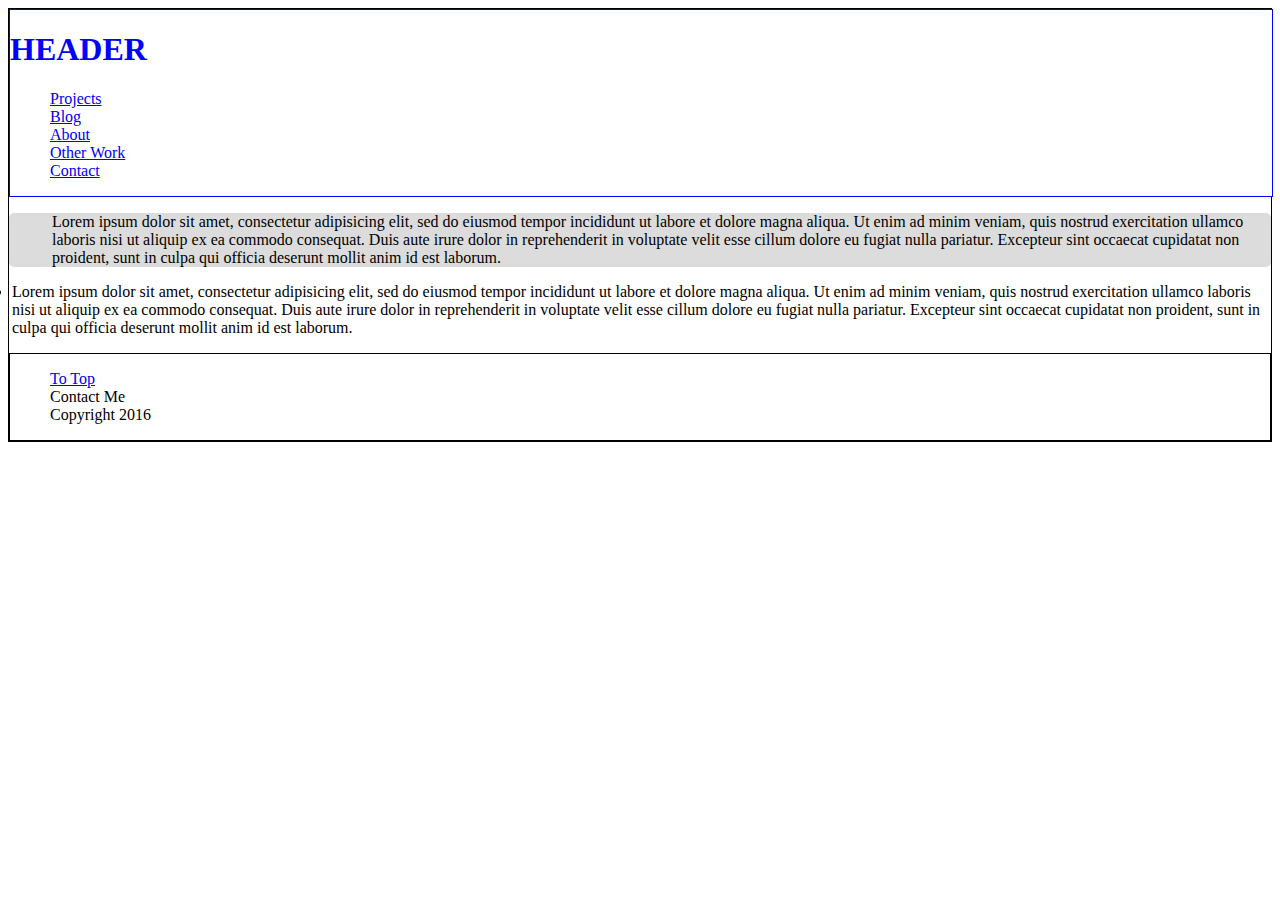
==== index.html @ f6be413d "css styling" ====
<!doctype html>

<html lang="en">
<head>
  <meta charset="utf-8">

  <title>Willem Sherwood</title>
  <meta name="description" content="Willem Sherwood">
  <meta name="author" content="Willem Sherwood">

  <link rel="stylesheet" href="css/styles.css?v=1.0">

  <!--[if lt IE 9]>
    <script src="https://cdnjs.cloudflare.com/ajax/libs/html5shiv/3.7.3/html5shiv.js"></script>
  <![endif]-->
</head>

<body>
  <header class="header">
    <h1>HEADER</h1>
    <ul class="header_nav">
      <li><a href="#">Projects</a></li>
      <li><a href="#">Blog</a></li>
      <li><a href="#">About</a></li>
      <li><a href="#">Other Work</a></li>
      <li><a href="#">Contact</a></li>
    </ul>
  </header>
  <div class="main_content">
    <ul class="main_content_panels">
      <li class="boxed panel">Lorem ipsum dolor sit amet, consectetur adipisicing elit, sed do eiusmod
      tempor incididunt ut labore et dolore magna aliqua. Ut enim ad minim veniam,
      quis nostrud exercitation ullamco laboris nisi ut aliquip ex ea commodo
      consequat. Duis aute irure dolor in reprehenderit in voluptate velit esse
      cillum dolore eu fugiat nulla pariatur. Excepteur sint occaecat cupidatat non
      proident, sunt in culpa qui officia deserunt mollit anim id est laborum.</li>
    </ul>
      <li class ="red boxed panel"><p>Lorem ipsum dolor sit amet, consectetur adipisicing elit, sed do eiusmod
      tempor incididunt ut labore et dolore magna aliqua. Ut enim ad minim veniam,
      quis nostrud exercitation ullamco laboris nisi ut aliquip ex ea commodo
      consequat. Duis aute irure dolor in reprehenderit in voluptate velit esse
      cillum dolore eu fugiat nulla pariatur. Excepteur sint occaecat cupidatat non
      proident, sunt in culpa qui officia deserunt mollit anim id est laborum. </p>
    </li>
  </div>
  <footer class="footer">
    <ul class="footer_links">
      <li><a href="#top">To Top</a></li>
      <li><a href="mailto:willem.sherwood@gmail.com"></a>Contact Me</li>
      <li>Copyright 2016</li>
    </ul>
  </footer>
  <script src="js/scripts.js"></script>
</body>
</html>
---- css/styles.css ----
header{
	float: top;
	color: blue;
	width: 100%;
	background-color: white;

}

header,body,footer{
	border: 1px;
	border-style: solid;
}

body{
	float: none;
	left: 30%;

}

ul{
	list-style-type: none;
}

/*------------ untested -------------*/

.header .h1{ 
	text-transform: uppercase;
	letter-spacing: 0.4em;
}

.header_nav{
	display: block;
	width: 100%;
	float: top;
}

/*---------- OO styled selector ------*/
.boxed{
	border-style: solid;
	border: 2px;
	margin: 3px;
}

.main_content_panels{
	border-radius: 5px;
	background-color: rgb(220,220,220);
}

.panel{
	border-radius: 3px;
	border-color: white;
}

.red .panel{
	background-color: rgb(200,170,170);
}
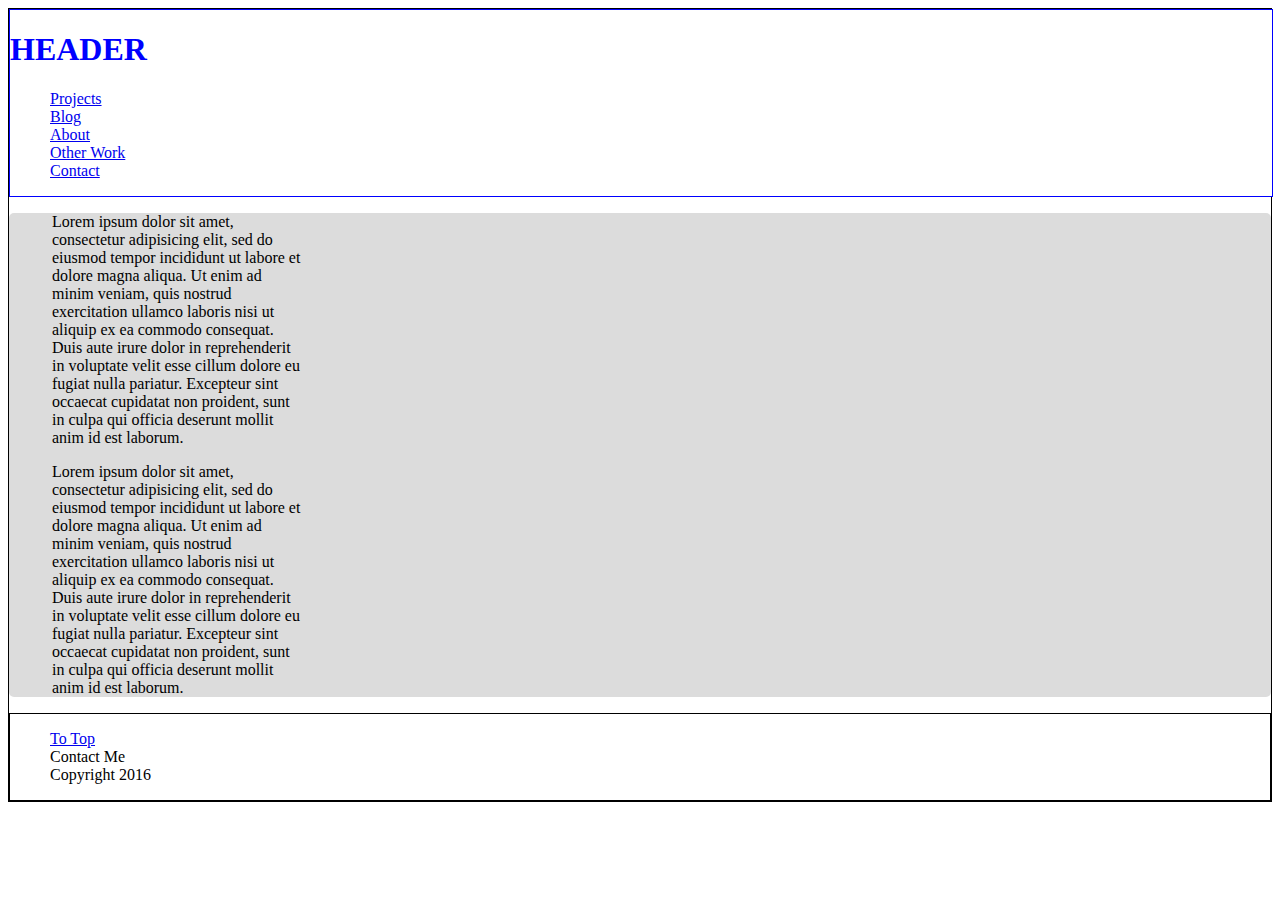
==== commit bbae3497: "Fixed tag issue, added width property to .panel" ====
--- a/index.html
+++ b/index.html
@@ -34,14 +34,14 @@
       consequat. Duis aute irure dolor in reprehenderit in voluptate velit esse
       cillum dolore eu fugiat nulla pariatur. Excepteur sint occaecat cupidatat non
       proident, sunt in culpa qui officia deserunt mollit anim id est laborum.</li>
-    </ul>
       <li class ="red boxed panel"><p>Lorem ipsum dolor sit amet, consectetur adipisicing elit, sed do eiusmod
       tempor incididunt ut labore et dolore magna aliqua. Ut enim ad minim veniam,
       quis nostrud exercitation ullamco laboris nisi ut aliquip ex ea commodo
       consequat. Duis aute irure dolor in reprehenderit in voluptate velit esse
       cillum dolore eu fugiat nulla pariatur. Excepteur sint occaecat cupidatat non
       proident, sunt in culpa qui officia deserunt mollit anim id est laborum. </p>
-    </li>
+      </li>
+    </ul>
   </div>
   <footer class="footer">
     <ul class="footer_links">
--- a/css/styles.css
+++ b/css/styles.css
@@ -49,8 +49,12 @@
 .panel{
 	border-radius: 3px;
 	border-color: white;
+	min-width: 150px;
+	max-width: 250px;
+	width: 250px;
+
 }
 
 .red .panel{
-	background-color: rgb(200,170,170);
+	background-color: rgb(220,170,170);
 }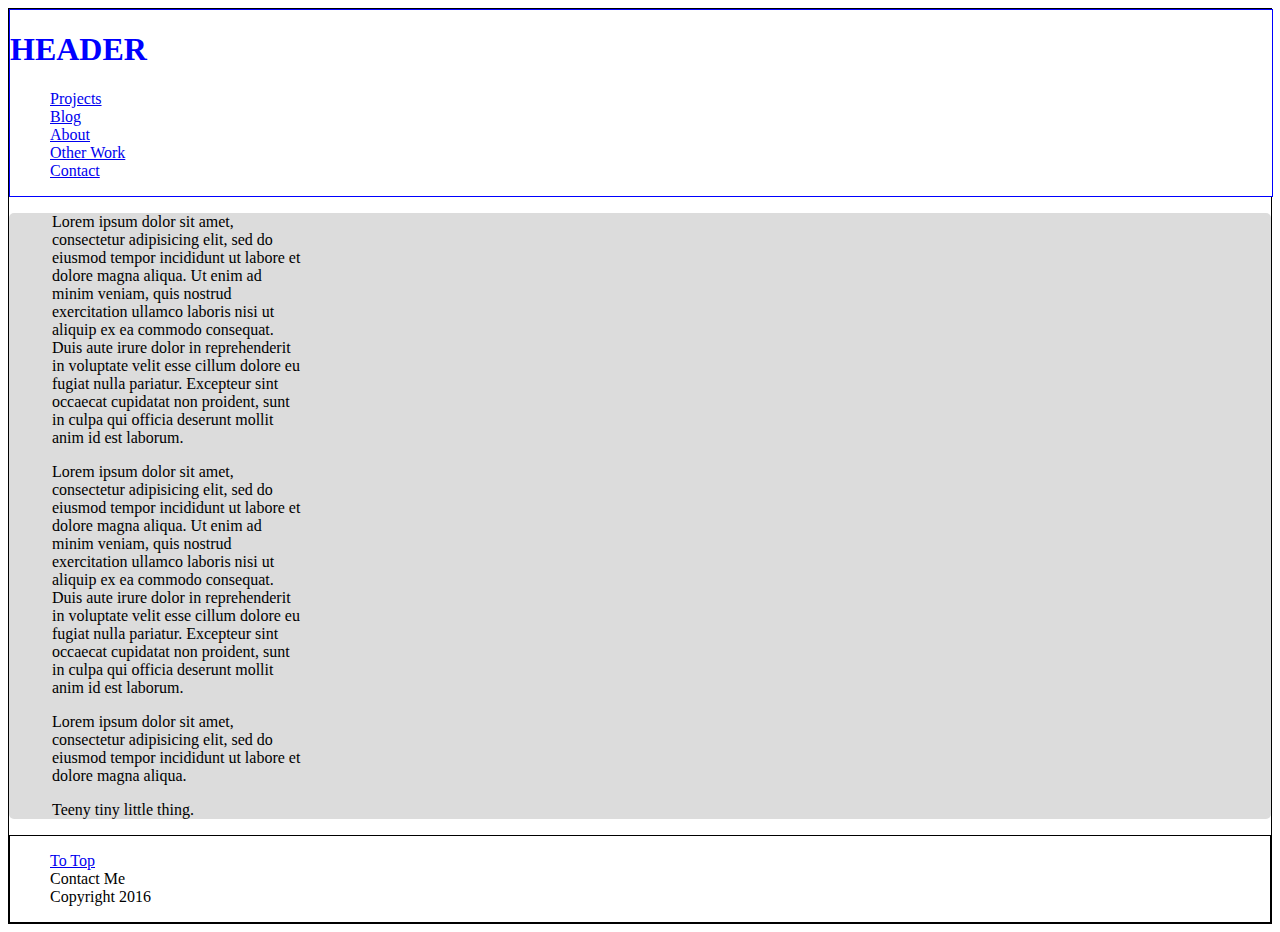
==== commit 2fbe60d8: "Closed an open <li> tag. Added more css classes to test" ====
--- a/index.html
+++ b/index.html
@@ -26,20 +26,32 @@
       <li><a href="#">Contact</a></li>
     </ul>
   </header>
+
   <div class="main_content">
+
     <ul class="main_content_panels">
+  
       <li class="boxed panel">Lorem ipsum dolor sit amet, consectetur adipisicing elit, sed do eiusmod
       tempor incididunt ut labore et dolore magna aliqua. Ut enim ad minim veniam,
       quis nostrud exercitation ullamco laboris nisi ut aliquip ex ea commodo
       consequat. Duis aute irure dolor in reprehenderit in voluptate velit esse
       cillum dolore eu fugiat nulla pariatur. Excepteur sint occaecat cupidatat non
       proident, sunt in culpa qui officia deserunt mollit anim id est laborum.</li>
+  
       <li class ="red boxed panel"><p>Lorem ipsum dolor sit amet, consectetur adipisicing elit, sed do eiusmod
       tempor incididunt ut labore et dolore magna aliqua. Ut enim ad minim veniam,
       quis nostrud exercitation ullamco laboris nisi ut aliquip ex ea commodo
       consequat. Duis aute irure dolor in reprehenderit in voluptate velit esse
       cillum dolore eu fugiat nulla pariatur. Excepteur sint occaecat cupidatat non
       proident, sunt in culpa qui officia deserunt mollit anim id est laborum. </p>
+      </li>
+  
+      <li class="blue boxed panel"><p>Lorem ipsum dolor sit amet, consectetur adipisicing elit, sed do eiusmod
+      tempor incididunt ut labore et dolore magna aliqua.</p>
+      </li>
+      
+      <li class ="green boxed panel">
+        <p>Teeny tiny little thing.</p>
       </li>
     </ul>
   </div>
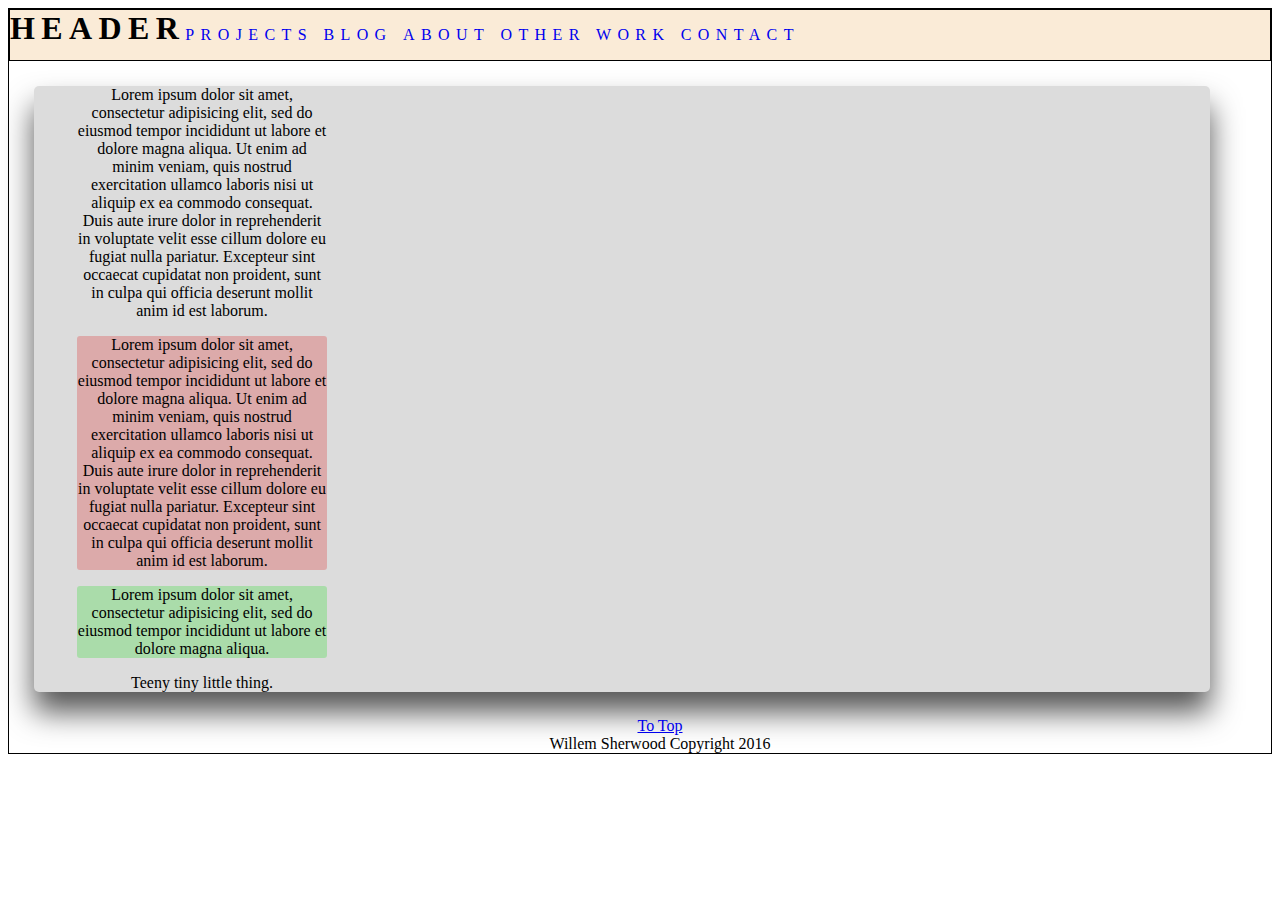
==== commit 67a900ca: "Tons more css experimentation." ====
--- a/index.html
+++ b/index.html
@@ -1,6 +1,6 @@
 <!doctype html>
 
-<html lang="en">
+<html lang="en-us">
 <head>
   <meta charset="utf-8">
 
@@ -27,9 +27,9 @@
     </ul>
   </header>
 
-  <div class="main_content">
+  <div class="main content">
 
-    <ul class="main_content_panels">
+    <ul class="main content panels">
   
       <li class="boxed panel">Lorem ipsum dolor sit amet, consectetur adipisicing elit, sed do eiusmod
       tempor incididunt ut labore et dolore magna aliqua. Ut enim ad minim veniam,
@@ -43,25 +43,23 @@
       quis nostrud exercitation ullamco laboris nisi ut aliquip ex ea commodo
       consequat. Duis aute irure dolor in reprehenderit in voluptate velit esse
       cillum dolore eu fugiat nulla pariatur. Excepteur sint occaecat cupidatat non
-      proident, sunt in culpa qui officia deserunt mollit anim id est laborum. </p>
-      </li>
+      proident, sunt in culpa qui officia deserunt mollit anim id est laborum. </p></li>
   
       <li class="blue boxed panel"><p>Lorem ipsum dolor sit amet, consectetur adipisicing elit, sed do eiusmod
-      tempor incididunt ut labore et dolore magna aliqua.</p>
-      </li>
+      tempor incididunt ut labore et dolore magna aliqua.</p></li>
       
-      <li class ="green boxed panel">
-        <p>Teeny tiny little thing.</p>
-      </li>
+      <li class ="green boxed panel"><p>Teeny tiny little thing.</p></li>
+    
     </ul>
   </div>
+
   <footer class="footer">
     <ul class="footer_links">
       <li><a href="#top">To Top</a></li>
-      <li><a href="mailto:willem.sherwood@gmail.com"></a>Contact Me</li>
-      <li>Copyright 2016</li>
+      <li>Willem Sherwood Copyright 2016</li>
     </ul>
   </footer>
+  
   <script src="js/scripts.js"></script>
 </body>
 </html>--- a/css/styles.css
+++ b/css/styles.css
@@ -1,12 +1,4 @@
-header{
-	float: top;
-	color: blue;
-	width: 100%;
-	background-color: white;
-
-}
-
-header,body,footer{
+header,body{
 	border: 1px;
 	border-style: solid;
 }
@@ -14,7 +6,21 @@
 body{
 	float: none;
 	left: 30%;
+}
 
+footer{
+    float: bottom;
+}
+
+footer ul{
+    width: 50%;
+    margin: auto;
+}
+
+footer ul li{
+    float: bottom;
+    text-align: center;
+    
 }
 
 ul{
@@ -22,17 +28,30 @@
 }
 
 /*------------ untested -------------*/
-
-.header .h1{ 
+header{ 
 	text-transform: uppercase;
 	letter-spacing: 0.4em;
+    background-color: antiquewhite;
+    text-decoration: none;
 }
 
-.header_nav{
-	display: block;
-	width: 100%;
-	float: top;
+header h1{
+    float: left;
+    margin: auto;
+    padding: 0px;
+    this is bullshit
 }
+
+.header_nav ul{
+    float: clear;
+}
+.header_nav li{
+    display: inline;
+}
+.header_nav a{
+    text-decoration: none;
+}
+
 
 /*---------- OO styled selector ------*/
 .boxed{
@@ -41,9 +60,16 @@
 	margin: 3px;
 }
 
-.main_content_panels{
+.main .content{
 	border-radius: 5px;
 	background-color: rgb(220,220,220);
+	width: 90%;
+	margin: auto;
+    box-shadow: 0px 20px 30px #555;
+}
+
+.main.content.panels{
+	margin: 25px;
 }
 
 .panel{
@@ -52,9 +78,18 @@
 	min-width: 150px;
 	max-width: 250px;
 	width: 250px;
+	text-align: center;
 
 }
 
-.red .panel{
+.red.panel{
 	background-color: rgb(220,170,170);
+}
+
+.blue.panel{
+	background-color: rgb(170,170,220);
+}
+
+.blue.panel{
+	background-color: rgb(170,220,170);
 }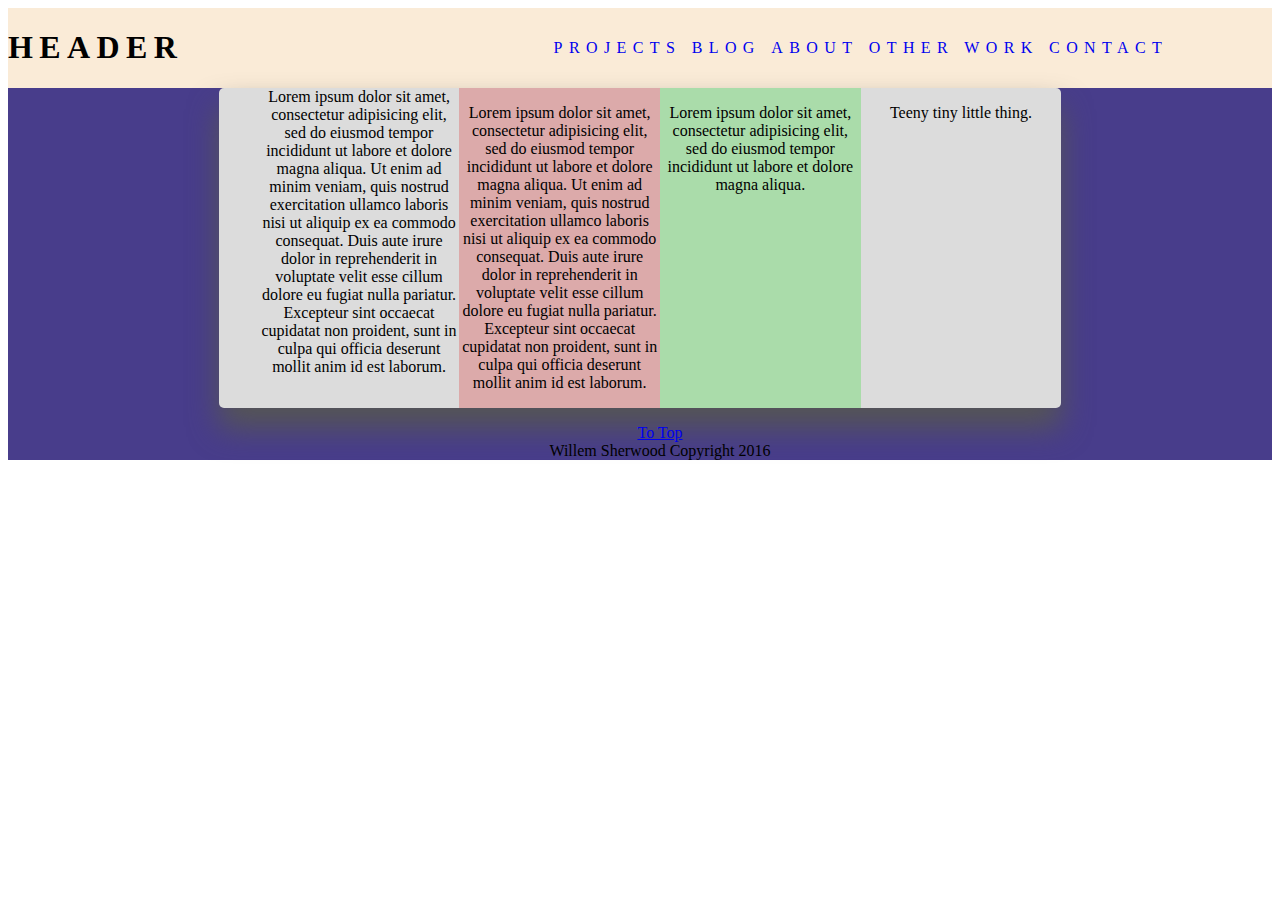
==== commit 292ffa3c: "Moving css over to flex for responsive design" ====
--- a/index.html
+++ b/index.html
@@ -16,8 +16,10 @@
 </head>
 
 <body>
+  <div id="background_div">
   <header class="header">
     <h1>HEADER</h1>
+    <nav>
     <ul class="header_nav">
       <li><a href="#">Projects</a></li>
       <li><a href="#">Blog</a></li>
@@ -25,6 +27,7 @@
       <li><a href="#">Other Work</a></li>
       <li><a href="#">Contact</a></li>
     </ul>
+    </nav>
   </header>
 
   <div class="main content">
@@ -59,7 +62,7 @@
       <li>Willem Sherwood Copyright 2016</li>
     </ul>
   </footer>
-  
+  </div>
   <script src="js/scripts.js"></script>
 </body>
 </html>--- a/css/styles.css
+++ b/css/styles.css
@@ -1,26 +1,20 @@
-header,body{
-	border: 1px;
-	border-style: solid;
+* { box-sizing: border-box; }
+
+body {
+    direction: ltr;
 }
 
-body{
-	float: none;
-	left: 30%;
-}
-
-footer{
-    float: bottom;
+#background_div {
+    background-color: darkslateblue;
+    
 }
 
 footer ul{
-    width: 50%;
-    margin: auto;
 }
 
 footer ul li{
     float: bottom;
-    text-align: center;
-    
+    text-align: center;   
 }
 
 ul{
@@ -33,51 +27,52 @@
 	letter-spacing: 0.4em;
     background-color: antiquewhite;
     text-decoration: none;
+    display: flex;
+    justify-content: space-around;
+    align-content: center;
+    align-items: center;
+    flex-wrap: nowrap;
+    width: 100%;
 }
 
 header h1{
-    float: left;
-    margin: auto;
     padding: 0px;
-    this is bullshit
+    margin-left:right;
+    flex: 2;
 }
 
-.header_nav ul{
-    float: clear;
+nav {
+    flex: 3;
 }
-.header_nav li{
+
+nav ul{
+}
+nav li{
     display: inline;
 }
-.header_nav a{
+nav a{
     text-decoration: none;
 }
 
 
 /*---------- OO styled selector ------*/
-.boxed{
-	border-style: solid;
-	border: 2px;
-	margin: 3px;
-}
+
 
 .main .content{
 	border-radius: 5px;
 	background-color: rgb(220,220,220);
-	width: 90%;
+	width: 66.66%;
 	margin: auto;
+    display: flex;
     box-shadow: 0px 20px 30px #555;
 }
 
-.main.content.panels{
+.main .content .panels{
 	margin: 25px;
 }
 
 .panel{
-	border-radius: 3px;
-	border-color: white;
-	min-width: 150px;
-	max-width: 250px;
-	width: 250px;
+    flex: 1;
 	text-align: center;
 
 }
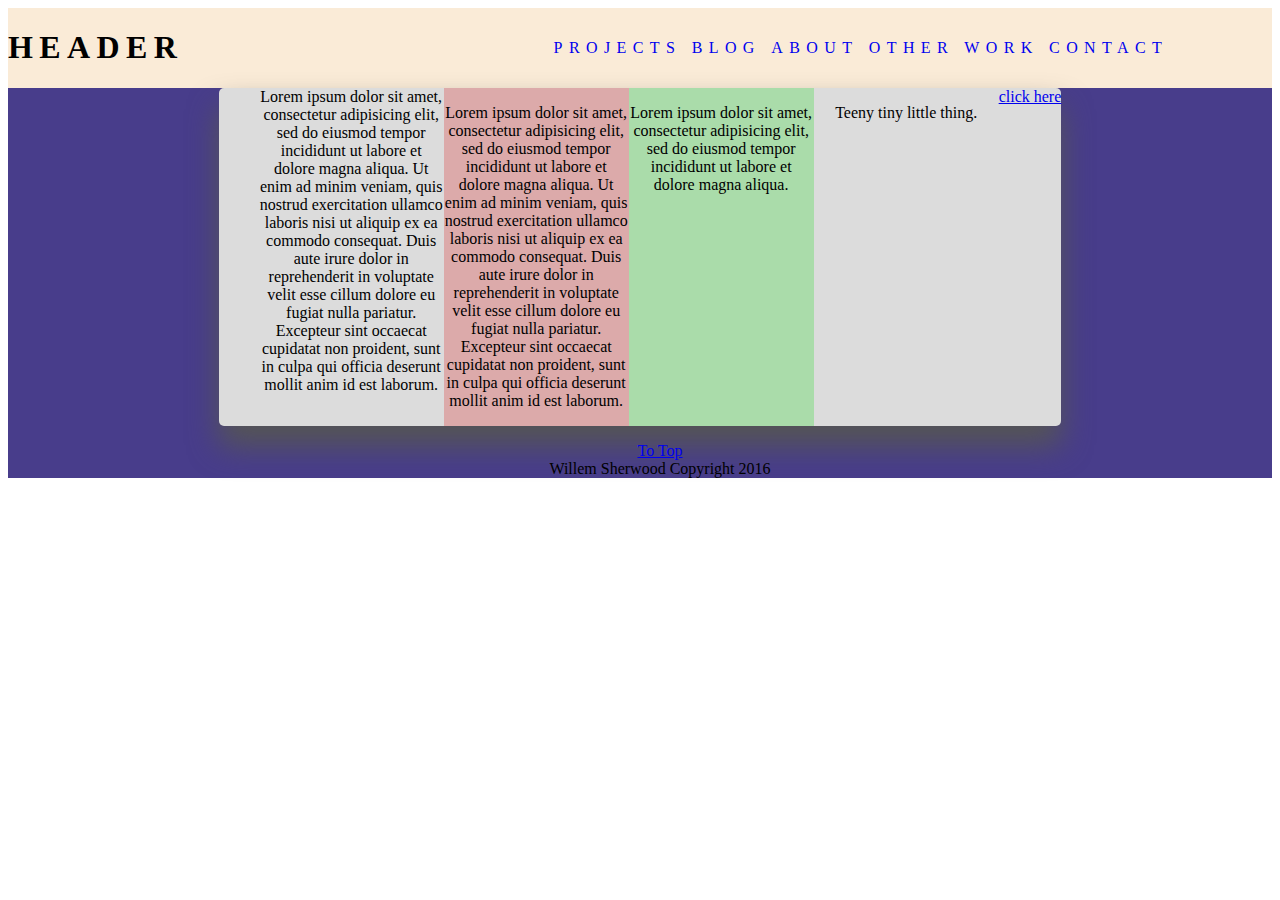
==== commit 4420c267: "So many things" ====
--- a/index.html
+++ b/index.html
@@ -52,7 +52,7 @@
       tempor incididunt ut labore et dolore magna aliqua.</p></li>
       
       <li class ="green boxed panel"><p>Teeny tiny little thing.</p></li>
-    
+        <li><a href=spaceinvaders.html>click here</a></li>
     </ul>
   </div>
 
